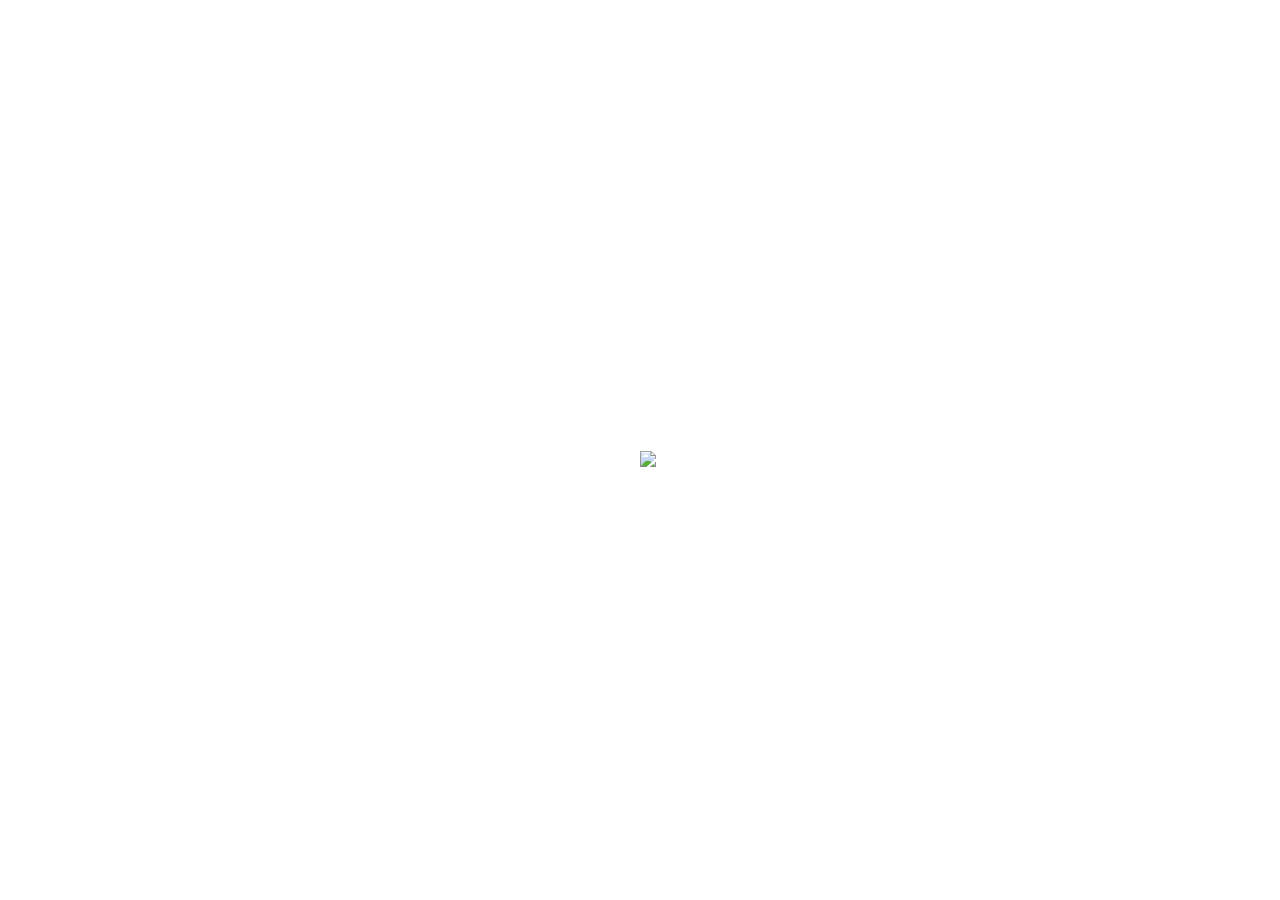
==== hamburger.html @ 9f482163 "i i am awesome" ====
<!DOCTYPE html>


<html>
  <head>

    <script src="https://ajax.googleapis.com/ajax/libs/jquery/1.9.1/jquery.min.js"></script>
    <title>hi</title>
    <link href="style.css" rel="stylesheet" />
  </head>



  <body>
    <div id="page">




<div id="hamburger">
  <img src="https://66.media.tumblr.com/062e35064c093c8dff0b659eefbd7064/tumblr_n5ztctVEew1s3jg9qo1_500.png"/>
</div>
    </div>
  </body>
</html>
---- style.css ----
h1 {

  color: red;
  font-size: 100px;


}

#hamburger{
				width:500px;
				height:325px;
				position:absolute;
				top:50%;
				left:50%;
				margin:-162px 0 0 -250px;
}
img {
  animation: 3s infinite linear;
  position: absolute;
    top: 50%;
    left: 50%;
    margin-left: -(X/2)px;
    margin-top: -(Y/2)px;
  animation-duration: 2s;
  animation-name: spin;
  animation-iteration-count: infinite;


}


@keyframes spin {
  from {
    top: 50%;
    left: 50%;
    margin-left: -(X/2)px;
    margin-top: -(Y/2)px;

  }
  to {
    

    transform: rotate(360deg);

  }


}
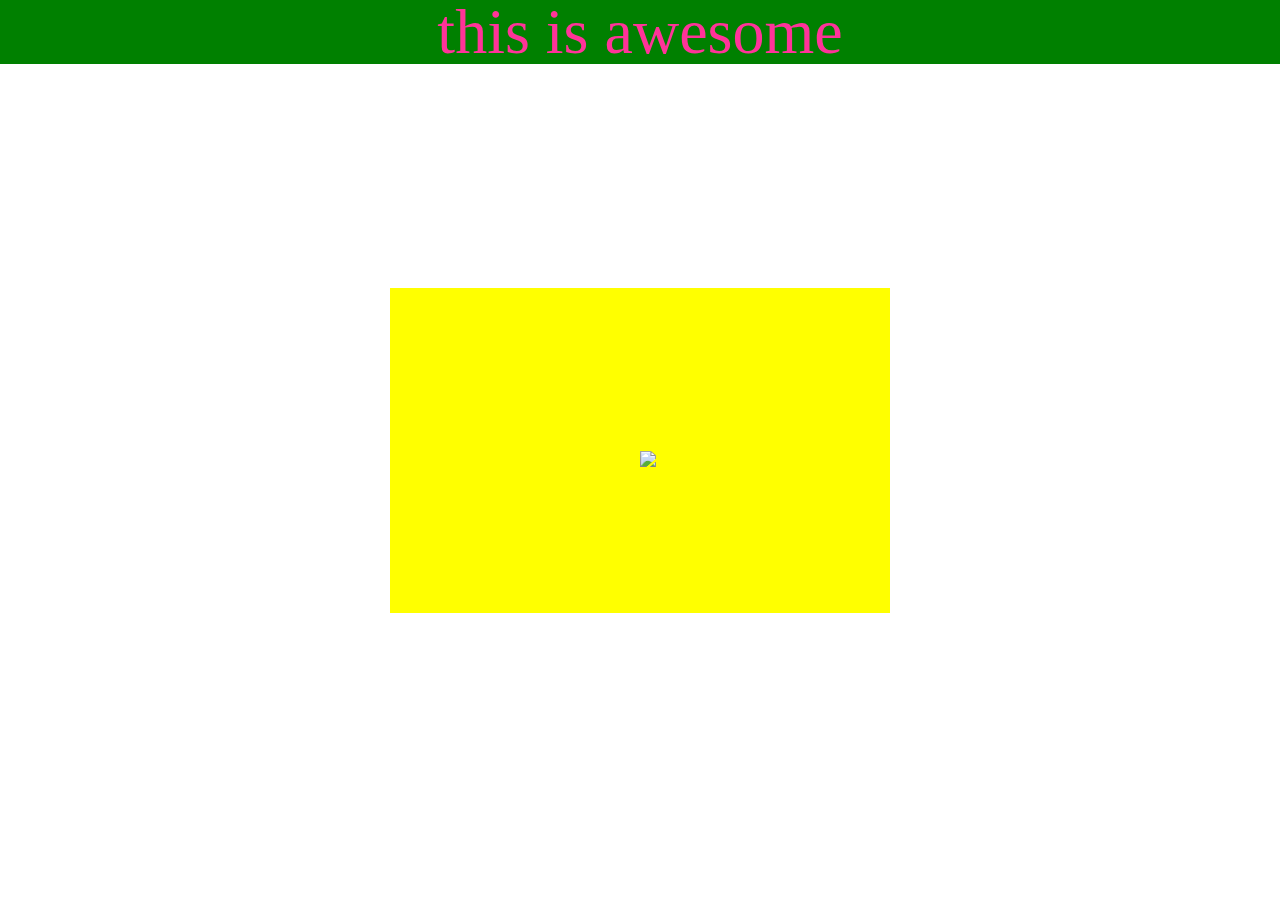
==== commit 1b55128a: "what" ====
--- a/hamburger.html
+++ b/hamburger.html
@@ -7,11 +7,15 @@
     <script src="https://ajax.googleapis.com/ajax/libs/jquery/1.9.1/jquery.min.js"></script>
     <title>hi</title>
     <link href="style.css" rel="stylesheet" />
+      <link href="shared.css" rel="stylesheet" />
   </head>
 
 
 
   <body>
+    <header>
+      <h1><a href="index.html">this is awesome</a></h1>
+    </header>
     <div id="page">
 
 
--- a/shared.css
+++ b/shared.css
@@ -0,0 +1,81 @@
+
+/* http://meyerweb.com/eric/tools/css/reset/
+   v2.0 | 20110126
+   License: none (public domain)
+*/
+
+html, body, div, span, applet, object, iframe,
+h1, h2, h3, h4, h5, h6, p, blockquote, pre,
+a, abbr, acronym, address, big, cite, code,
+del, dfn, em, img, ins, kbd, q, s, samp,
+small, strike, strong, sub, sup, tt, var,
+b, u, i, center,
+dl, dt, dd, ol, ul, li,
+fieldset, form, label, legend,
+table, caption, tbody, tfoot, thead, tr, th, td,
+article, aside, canvas, details, embed,
+figure, figcaption, footer, header, hgroup,
+menu, nav, output, ruby, section, summary,
+time, mark, audio, video {
+	margin: 0;
+	padding: 0;
+	border: 0;
+	font-size: 100%;
+	font: inherit;
+	vertical-align: baseline;
+}
+/* HTML5 display-role reset for older browsers */
+article, aside, details, figcaption, figure,
+footer, header, hgroup, menu, nav, section {
+	display: block;
+}
+body {
+	line-height: 1;
+}
+ol, ul {
+	list-style: none;
+}
+blockquote, q {
+	quotes: none;
+}
+blockquote:before, blockquote:after,
+q:before, q:after {
+	content: '';
+	content: none;
+}
+table {
+	border-collapse: collapse;
+	border-spacing: 0;
+}
+
+
+
+
+body{
+  padding-top: 100px;
+}
+
+h1{
+  color: #ff3399;
+  font-size: 4em;
+  text-align: center;
+}
+div{
+  background-color: yellow;
+}
+.middle{
+  background-color: purple;
+  margin: 0 auto;
+  max-width: 800px;
+}
+h1 a{
+  color:#ff3399;
+  text-decoration: none;
+}
+header{
+  background-color: green;
+  position: fixed;
+  left: 0;
+  right: 0;
+  top: 0;
+}
